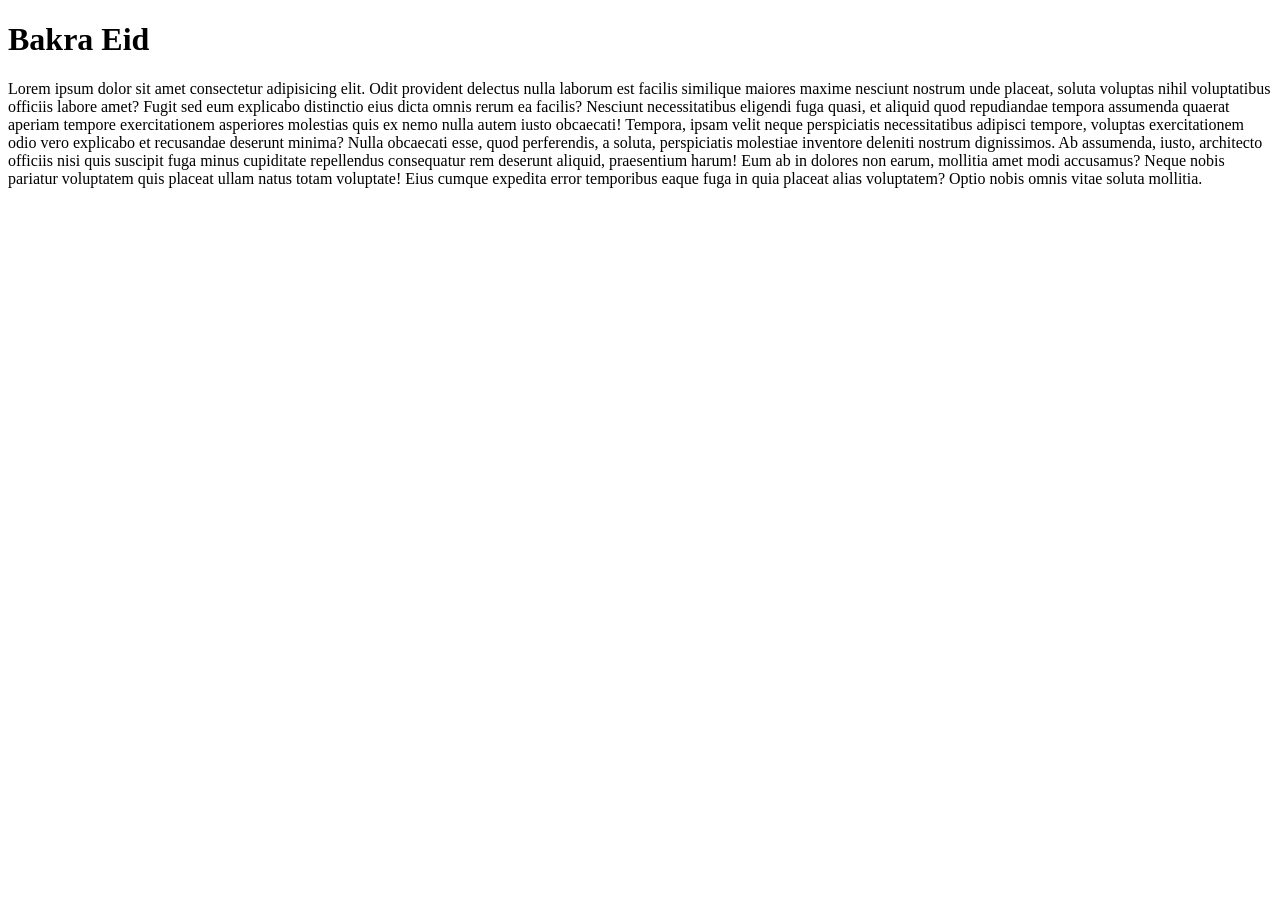
==== index.html @ fc7c6d49 "index file done" ====
<!DOCTYPE html>
<html lang="en">

<head>
    <meta charset="UTF-8">
    <meta name="viewport" content="width=device-width, initial-scale=1.0">
    <title>Document</title>
    <link rel="stylesheet" href="style.css">
</head>

<body>
    <h1>Bakra Eid</h1>
    <p>Lorem ipsum dolor sit amet consectetur adipisicing elit. Odit provident delectus nulla laborum est facilis
        similique maiores maxime nesciunt nostrum unde placeat, soluta voluptas nihil voluptatibus officiis labore amet?
        Fugit sed eum explicabo distinctio eius dicta omnis rerum ea facilis? Nesciunt necessitatibus eligendi fuga
        quasi, et aliquid quod repudiandae tempora assumenda quaerat aperiam tempore exercitationem asperiores molestias
        quis ex nemo nulla autem iusto obcaecati! Tempora, ipsam velit neque perspiciatis necessitatibus adipisci
        tempore, voluptas exercitationem odio vero explicabo et recusandae deserunt minima? Nulla obcaecati esse, quod
        perferendis, a soluta, perspiciatis molestiae inventore deleniti nostrum dignissimos. Ab assumenda, iusto,
        architecto officiis nisi quis suscipit fuga minus cupiditate repellendus consequatur rem deserunt aliquid,
        praesentium harum! Eum ab in dolores non earum, mollitia amet modi accusamus? Neque nobis pariatur voluptatem
        quis placeat ullam natus totam voluptate! Eius cumque expedita error temporibus eaque fuga in quia placeat alias
        voluptatem? Optio nobis omnis vitae soluta mollitia.</p>
</body>

</html>
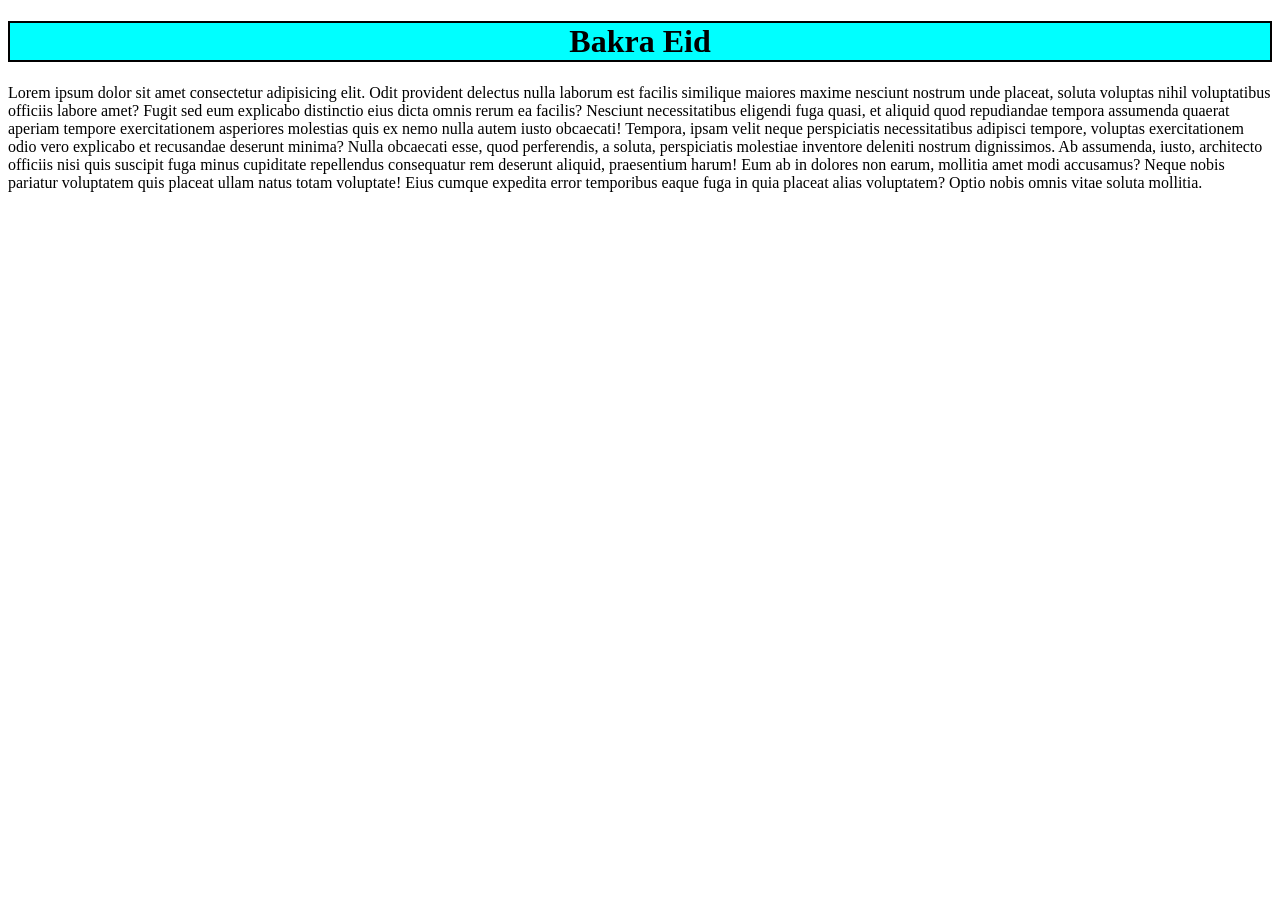
==== commit 68cc8a2b: "css use" ====
--- a/index.html
+++ b/index.html
@@ -4,12 +4,13 @@
 <head>
     <meta charset="UTF-8">
     <meta name="viewport" content="width=device-width, initial-scale=1.0">
-    <title>Document</title>
+    <title>Bakra-Eid</title>
     <link rel="stylesheet" href="style.css">
 </head>
 
 <body>
     <h1>Bakra Eid</h1>
+
     <p>Lorem ipsum dolor sit amet consectetur adipisicing elit. Odit provident delectus nulla laborum est facilis
         similique maiores maxime nesciunt nostrum unde placeat, soluta voluptas nihil voluptatibus officiis labore amet?
         Fugit sed eum explicabo distinctio eius dicta omnis rerum ea facilis? Nesciunt necessitatibus eligendi fuga
--- a/style.css
+++ b/style.css
@@ -0,0 +1,5 @@
+h1 {
+    background-color: aqua;
+    border: 2px solid black;
+   text-align: center;
+}
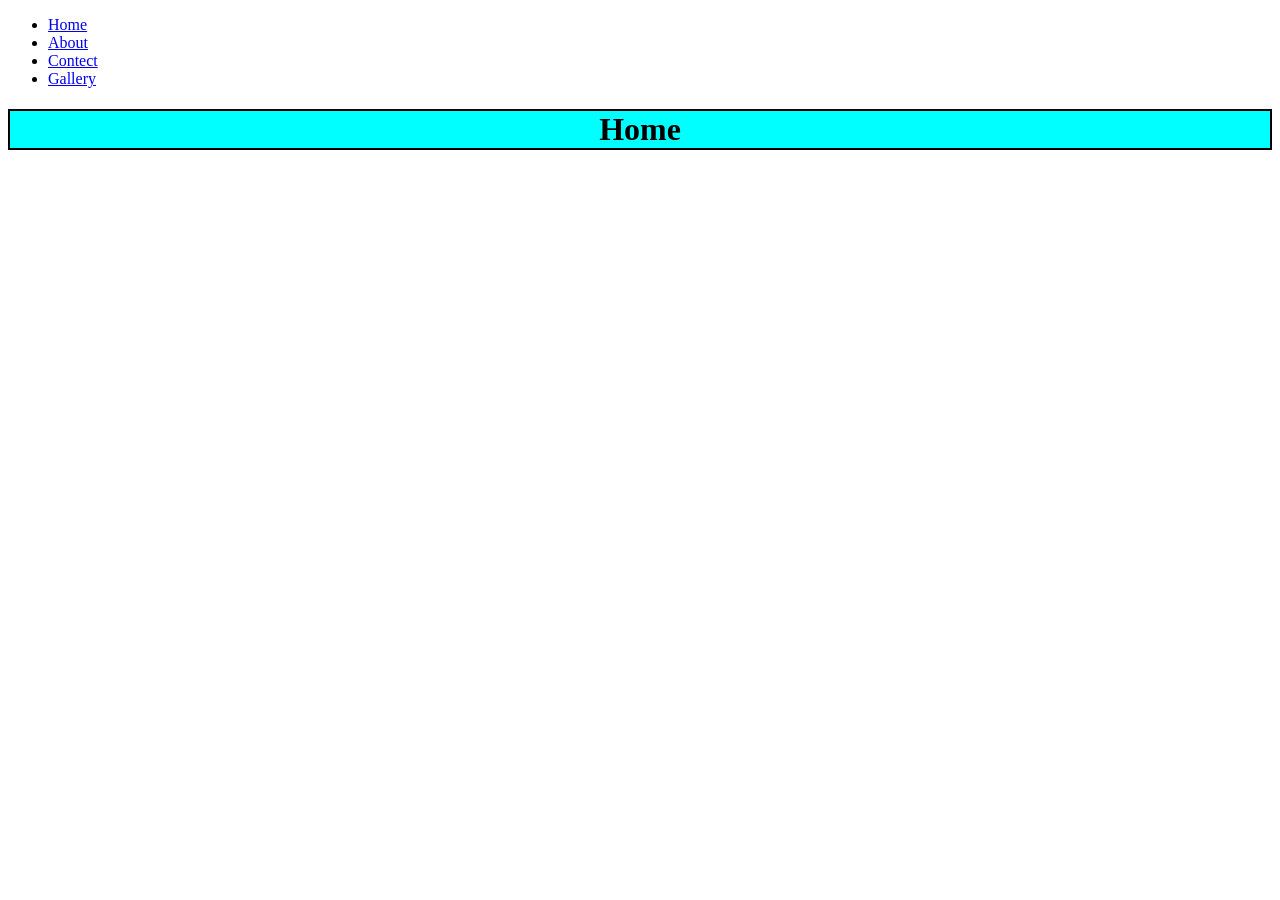
==== commit 45d90c8a: "nave-bar done" ====
--- a/index.html
+++ b/index.html
@@ -1,27 +1,20 @@
 <!DOCTYPE html>
 <html lang="en">
-
 <head>
     <meta charset="UTF-8">
     <meta name="viewport" content="width=device-width, initial-scale=1.0">
-    <title>Bakra-Eid</title>
-    <link rel="stylesheet" href="style.css">
+    <title>Bakra-eid</title>
+    <link rel="stylesheet" href="./style.css">
 </head>
+<body>
+    <ul>
+        <li><a href="./index.html">Home</a></li>
+        <li><a href="./about.html">About</a></li>
+        <li><a href="./contect.html">Contect</a></li>
+        <li><a href="./gallery.html">Gallery</a></li>
+    </ul>
 
-<body>
-    <h1>Bakra Eid</h1>
-
-    <p>Lorem ipsum dolor sit amet consectetur adipisicing elit. Odit provident delectus nulla laborum est facilis
-        similique maiores maxime nesciunt nostrum unde placeat, soluta voluptas nihil voluptatibus officiis labore amet?
-        Fugit sed eum explicabo distinctio eius dicta omnis rerum ea facilis? Nesciunt necessitatibus eligendi fuga
-        quasi, et aliquid quod repudiandae tempora assumenda quaerat aperiam tempore exercitationem asperiores molestias
-        quis ex nemo nulla autem iusto obcaecati! Tempora, ipsam velit neque perspiciatis necessitatibus adipisci
-        tempore, voluptas exercitationem odio vero explicabo et recusandae deserunt minima? Nulla obcaecati esse, quod
-        perferendis, a soluta, perspiciatis molestiae inventore deleniti nostrum dignissimos. Ab assumenda, iusto,
-        architecto officiis nisi quis suscipit fuga minus cupiditate repellendus consequatur rem deserunt aliquid,
-        praesentium harum! Eum ab in dolores non earum, mollitia amet modi accusamus? Neque nobis pariatur voluptatem
-        quis placeat ullam natus totam voluptate! Eius cumque expedita error temporibus eaque fuga in quia placeat alias
-        voluptatem? Optio nobis omnis vitae soluta mollitia.</p>
+    <h1>Home</h1>
+    
 </body>
-
 </html>
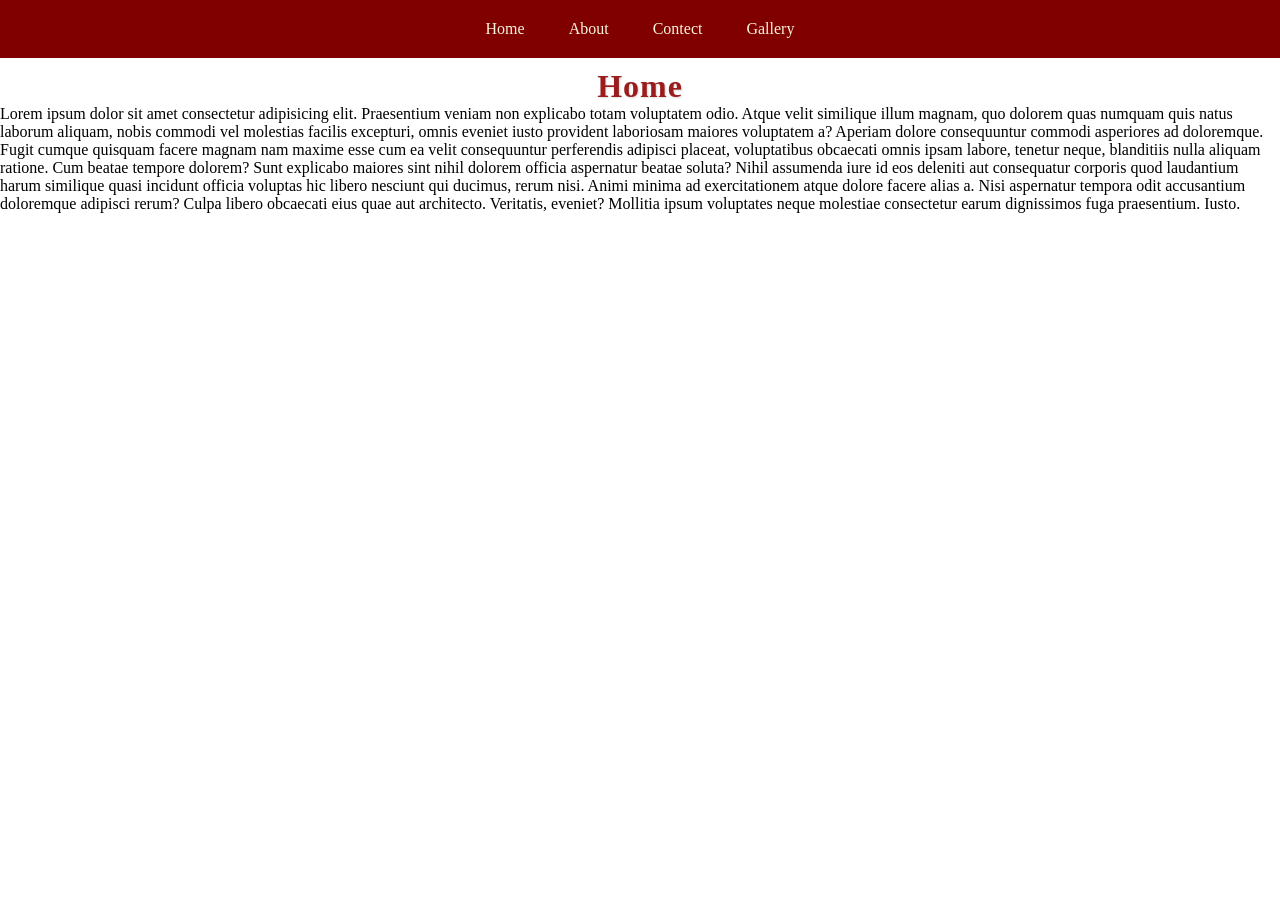
==== commit 8d1fcd0a: "gallery page done" ====
--- a/index.html
+++ b/index.html
@@ -15,6 +15,9 @@
     </ul>
 
     <h1>Home</h1>
+
+
+    <p>Lorem ipsum dolor sit amet consectetur adipisicing elit. Praesentium veniam non explicabo totam voluptatem odio. Atque velit similique illum magnam, quo dolorem quas numquam quis natus laborum aliquam, nobis commodi vel molestias facilis excepturi, omnis eveniet iusto provident laboriosam maiores voluptatem a? Aperiam dolore consequuntur commodi asperiores ad doloremque. Fugit cumque quisquam facere magnam nam maxime esse cum ea velit consequuntur perferendis adipisci placeat, voluptatibus obcaecati omnis ipsam labore, tenetur neque, blanditiis nulla aliquam ratione. Cum beatae tempore dolorem? Sunt explicabo maiores sint nihil dolorem officia aspernatur beatae soluta? Nihil assumenda iure id eos deleniti aut consequatur corporis quod laudantium harum similique quasi incidunt officia voluptas hic libero nesciunt qui ducimus, rerum nisi. Animi minima ad exercitationem atque dolore facere alias a. Nisi aspernatur tempora odit accusantium doloremque adipisci rerum? Culpa libero obcaecati eius quae aut architecto. Veritatis, eveniet? Mollitia ipsum voluptates neque molestiae consectetur earum dignissimos fuga praesentium. Iusto.</p>
     
 </body>
 </html>
--- a/style.css
+++ b/style.css
@@ -1,5 +1,43 @@
+* {
+    margin: 0;
+    padding: 0;
+    box-sizing: border-box;
+}
+#body {
+    background-color: #FFFDF5;
+    color: #5C4033;
+}
+
+ul {
+    list-style: none;
+    text-align: center;
+    font-size: 1rem;
+    background-color: #800000;
+    font-family: style;
+}
+
+
+li {
+    display: inline-block;
+    padding: 20px 20px; 
+}
+
+a {
+text-decoration: none;
+color: #F5F5DC;
+}
+
+a:hover{
+    color: #FFD700;
+    transition: 0.3s ease;
+}
+
 h1 {
-    background-color: aqua;
-    border: 2px solid black;
-   text-align: center;
+    text-align: center;
+    margin-top: 10px;
+      color: #9B1C1C;
+    font-weight: bold;
+    letter-spacing: 1px;
+    text-transform: capitalize;
+    text-shadow: 1px 1px 2px rgba(0,0,0,0.15);
 }
